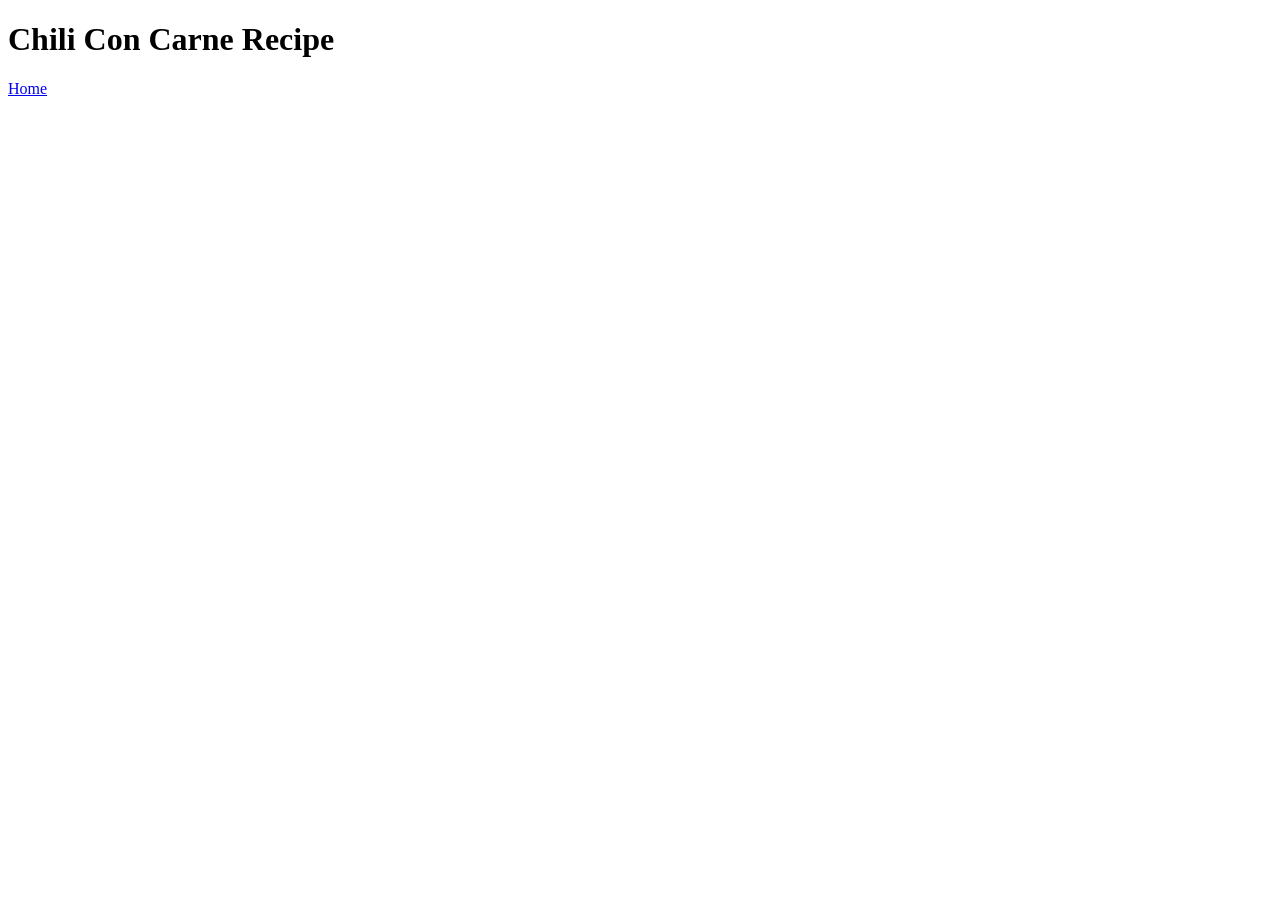
==== recipes/chili.html @ a4553359 "First Commit Odin Project Recipes, creating a first web page with hyperlinks, images, etc." ====
<!doctype html>
<html lang="en">
  <head>
    <meta charset="UTF-8" />
    <meta name="viewport" content="width=device-width, initial-scale=1.0" />
    <title>Chili Con Carne Recipe</title>
  </head>
  <body>
    <h1>Chili Con Carne Recipe</h1>
    <a href="../index.html">Home</a>
    <!--comment -->
  </body>
</html>
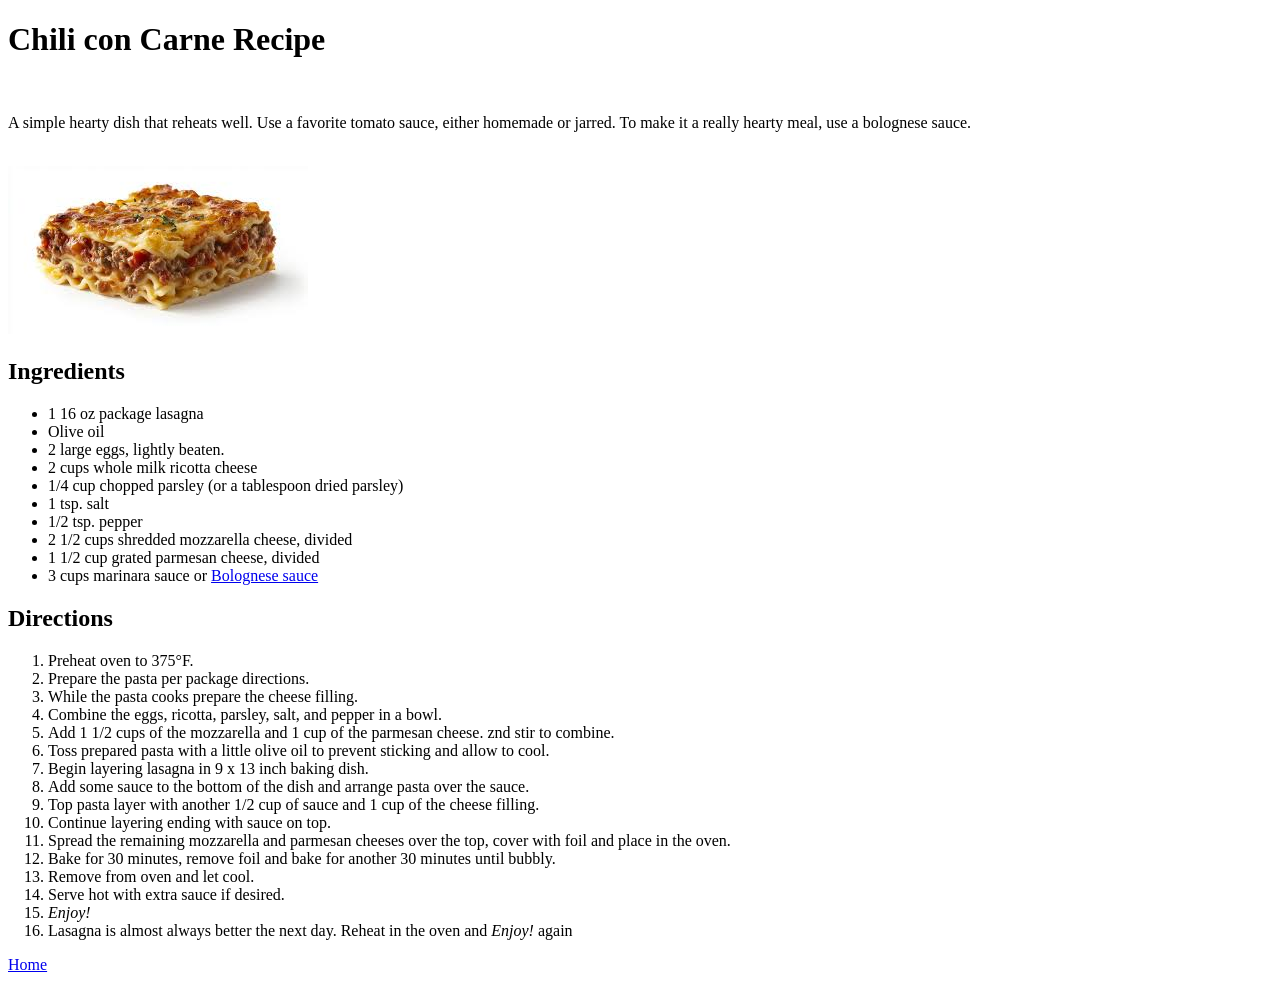
==== commit 371c1510: "Created chili page" ====
--- a/recipes/chili.html
+++ b/recipes/chili.html
@@ -3,11 +3,67 @@
   <head>
     <meta charset="UTF-8" />
     <meta name="viewport" content="width=device-width, initial-scale=1.0" />
-    <title>Chili Con Carne Recipe</title>
+    <title>Chili con Carne</title>
   </head>
   <body>
-    <h1>Chili Con Carne Recipe</h1>
+    <h1>Chili con Carne Recipe</h1>
+    <br />
+    <p>
+      A simple hearty dish that reheats well. Use a favorite tomato sauce,
+      either homemade or jarred. To make it a really hearty meal, use a
+      bolognese sauce.
+    </p>
+    <br />
+    <img src="../images/lasagna.jpg"alt="Lasagna"></a>
+    <h2>Ingredients</h2>
+    <ul>
+      <li>1 16 oz package lasagna</li>
+      <li>Olive oil</li>
+      <li>2 large eggs, lightly beaten.</li>
+      <li>2 cups whole milk ricotta cheese</li>
+      <li>1/4 cup chopped parsley (or a tablespoon dried parsley)</li>
+      <li>1 tsp. salt</li>
+      <li>1/2 tsp. pepper</li>
+      <li>2 1/2 cups shredded mozzarella cheese, divided</li>
+      <li>1 1/2 cup grated parmesan cheese, divided</li>
+      <li>
+        3 cups marinara sauce or
+        <a
+          href="https://www.allrecipes.com/recipe/18443/bolognese-sauce/"
+          target="_blank"
+          >Bolognese sauce</a
+        >
+      </li>
+    </ul>
+    <h2>Directions</h2>
+    <ol>
+      <li>Preheat oven to 375°F.</li>
+      <li>Prepare the pasta per package directions.</li>
+      <li>While the pasta cooks prepare the cheese filling.</li>
+      <li>Combine the eggs, ricotta, parsley, salt, and pepper in a bowl.</li>
+      <li>
+        Add 1 1/2 cups of the mozzarella and 1 cup of the parmesan cheese. znd
+        stir to combine.
+      </li>
+      <li>
+        Toss prepared pasta with a little olive oil to prevent sticking and
+        allow to cool.
+      </li>
+      <li>Begin layering lasagna in 9 x 13 inch baking dish.</li>
+      <li>
+        Add some sauce to the bottom of the dish and arrange pasta over the
+        sauce.
+      </li>
+      <li>Top pasta layer with another 1/2 cup of sauce and 1 cup of the cheese filling.</li>
+      <li>Continue layering ending with sauce on top.</li>
+      <li>Spread the remaining mozzarella and parmesan cheeses over the top, cover with foil and place in the oven.</li>
+      <li>Bake for 30 minutes, remove foil and bake for another 30 minutes until bubbly.</li>
+      <li>Remove from oven and let cool.</li>
+      <li>Serve hot with extra sauce if desired.</li>
+      <li><em>Enjoy!</em></li>
+      <li>Lasagna is almost always better the next day. Reheat in the oven and <em>Enjoy!</em> again</li>
+    </ol>
+
     <a href="../index.html">Home</a>
-    <!--comment -->
   </body>
-</html>
+</html>
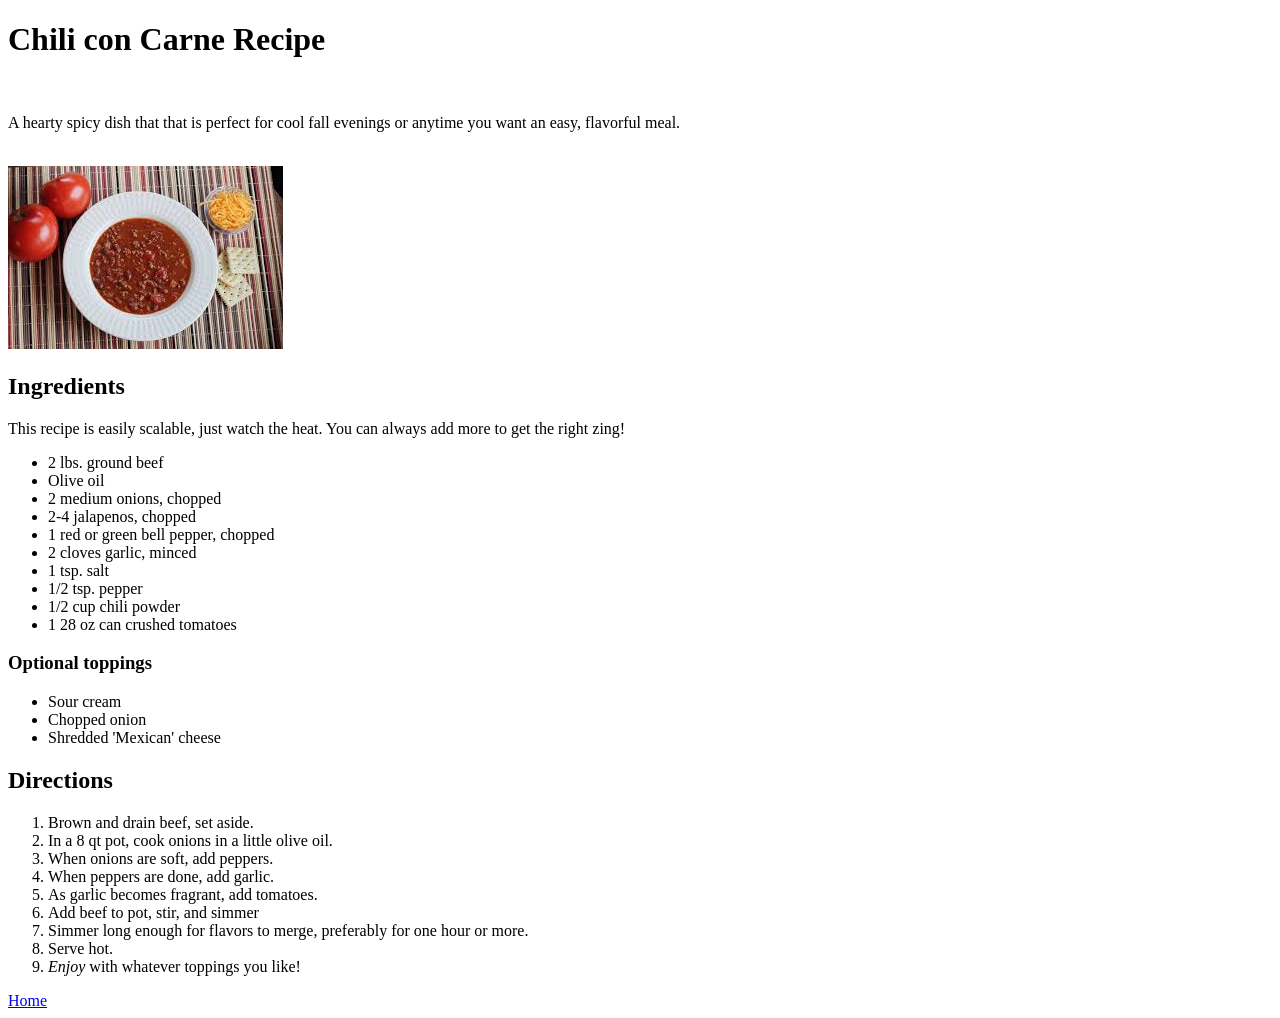
==== commit 39b9a155: "Completed project and published" ====
--- a/recipes/chili.html
+++ b/recipes/chili.html
@@ -9,59 +9,41 @@
     <h1>Chili con Carne Recipe</h1>
     <br />
     <p>
-      A simple hearty dish that reheats well. Use a favorite tomato sauce,
-      either homemade or jarred. To make it a really hearty meal, use a
-      bolognese sauce.
+      A hearty spicy dish that that is perfect for cool fall evenings or anytime you want an easy, flavorful meal.
     </p>
     <br />
-    <img src="../images/lasagna.jpg"alt="Lasagna"></a>
+    <img src="../images/chili.jpg"alt="Lasagna"></a>
     <h2>Ingredients</h2>
+    <p>This recipe is easily scalable, just watch the heat. You can always add more to get the right zing!</p>
     <ul>
-      <li>1 16 oz package lasagna</li>
+      <li>2 lbs. ground beef</li>
       <li>Olive oil</li>
-      <li>2 large eggs, lightly beaten.</li>
-      <li>2 cups whole milk ricotta cheese</li>
-      <li>1/4 cup chopped parsley (or a tablespoon dried parsley)</li>
+      <li>2 medium onions, chopped</li>
+      <li>2-4 jalapenos, chopped</li>
+      <li>1 red or green bell pepper, chopped</li>
+      <li>2 cloves garlic, minced</li>
       <li>1 tsp. salt</li>
       <li>1/2 tsp. pepper</li>
-      <li>2 1/2 cups shredded mozzarella cheese, divided</li>
-      <li>1 1/2 cup grated parmesan cheese, divided</li>
-      <li>
-        3 cups marinara sauce or
-        <a
-          href="https://www.allrecipes.com/recipe/18443/bolognese-sauce/"
-          target="_blank"
-          >Bolognese sauce</a
-        >
-      </li>
+      <li>1/2 cup chili powder</li>
+      <li>1 28 oz can crushed tomatoes</li>
+    </ul>
+    <h3>Optional toppings</h3>
+    <ul>
+      <li>Sour cream</li>
+      <li>Chopped onion</li>
+      <li>Shredded 'Mexican' cheese</li>
     </ul>
     <h2>Directions</h2>
     <ol>
-      <li>Preheat oven to 375°F.</li>
-      <li>Prepare the pasta per package directions.</li>
-      <li>While the pasta cooks prepare the cheese filling.</li>
-      <li>Combine the eggs, ricotta, parsley, salt, and pepper in a bowl.</li>
-      <li>
-        Add 1 1/2 cups of the mozzarella and 1 cup of the parmesan cheese. znd
-        stir to combine.
-      </li>
-      <li>
-        Toss prepared pasta with a little olive oil to prevent sticking and
-        allow to cool.
-      </li>
-      <li>Begin layering lasagna in 9 x 13 inch baking dish.</li>
-      <li>
-        Add some sauce to the bottom of the dish and arrange pasta over the
-        sauce.
-      </li>
-      <li>Top pasta layer with another 1/2 cup of sauce and 1 cup of the cheese filling.</li>
-      <li>Continue layering ending with sauce on top.</li>
-      <li>Spread the remaining mozzarella and parmesan cheeses over the top, cover with foil and place in the oven.</li>
-      <li>Bake for 30 minutes, remove foil and bake for another 30 minutes until bubbly.</li>
-      <li>Remove from oven and let cool.</li>
-      <li>Serve hot with extra sauce if desired.</li>
-      <li><em>Enjoy!</em></li>
-      <li>Lasagna is almost always better the next day. Reheat in the oven and <em>Enjoy!</em> again</li>
+      <li>Brown and drain beef, set aside.</li>
+      <li>In a 8 qt pot, cook onions in a little olive oil.</li>
+      <li>When onions are soft, add peppers.</li>
+      <li>When peppers are done, add garlic.</li>
+      <li>As garlic becomes fragrant, add tomatoes.</li>
+      <li>Add beef to pot, stir, and simmer</li>
+      <li>Simmer long enough for flavors to merge, preferably for one hour or more.</li>
+      <li>Serve hot.</li>
+      <li><em>Enjoy</em> with whatever toppings you like!</li>
     </ol>
 
     <a href="../index.html">Home</a>
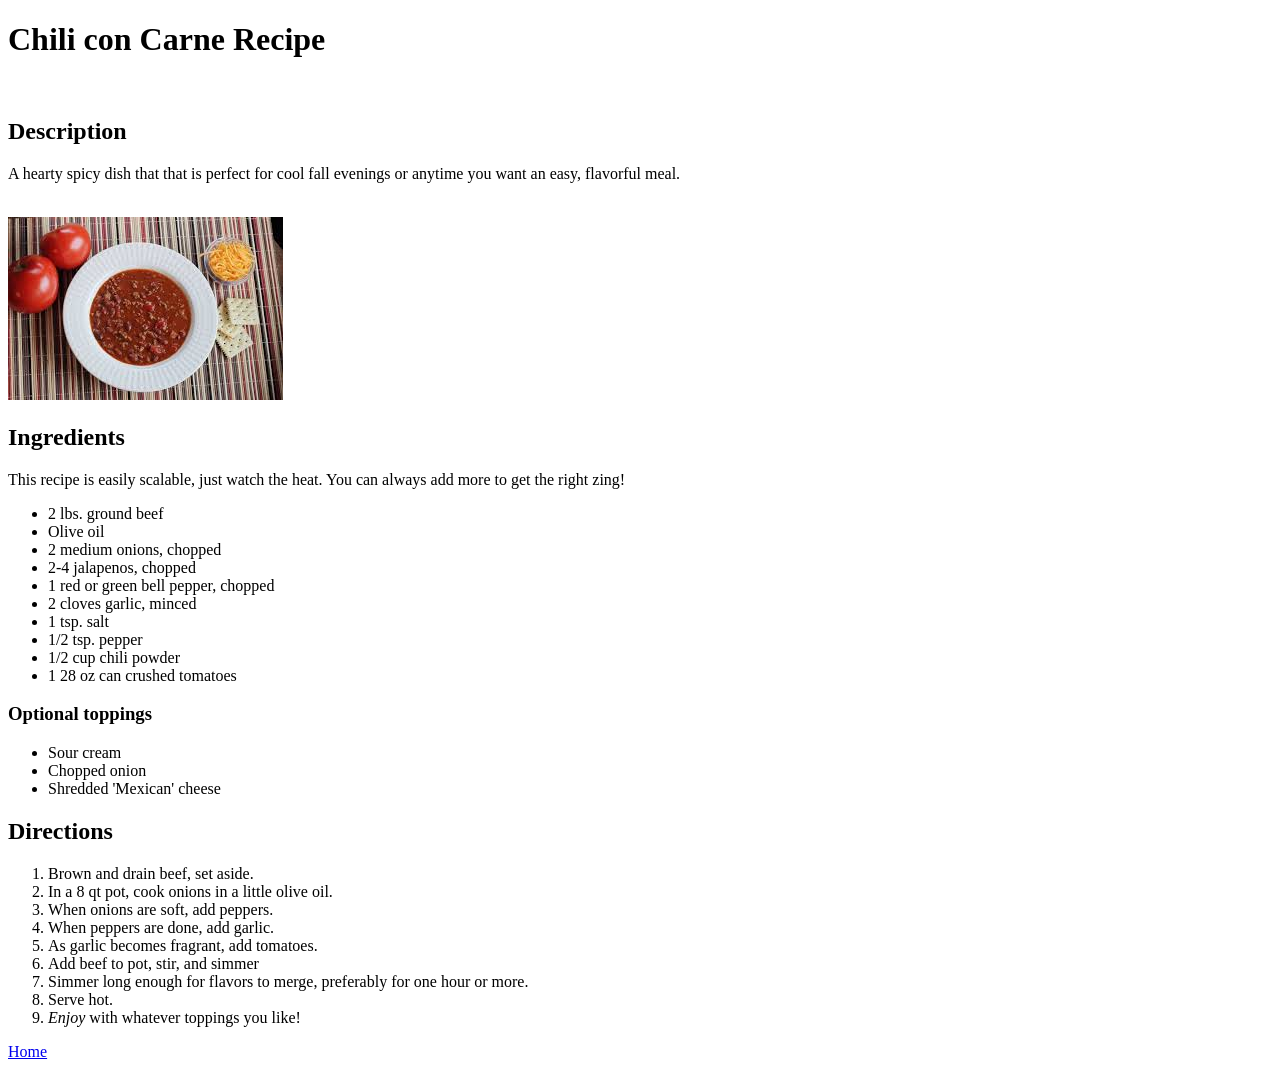
==== commit a5d5b7c1: "Added description heading per spec." ====
--- a/recipes/chili.html
+++ b/recipes/chili.html
@@ -8,6 +8,7 @@
   <body>
     <h1>Chili con Carne Recipe</h1>
     <br />
+    <h2>Description</h2>
     <p>
       A hearty spicy dish that that is perfect for cool fall evenings or anytime you want an easy, flavorful meal.
     </p>
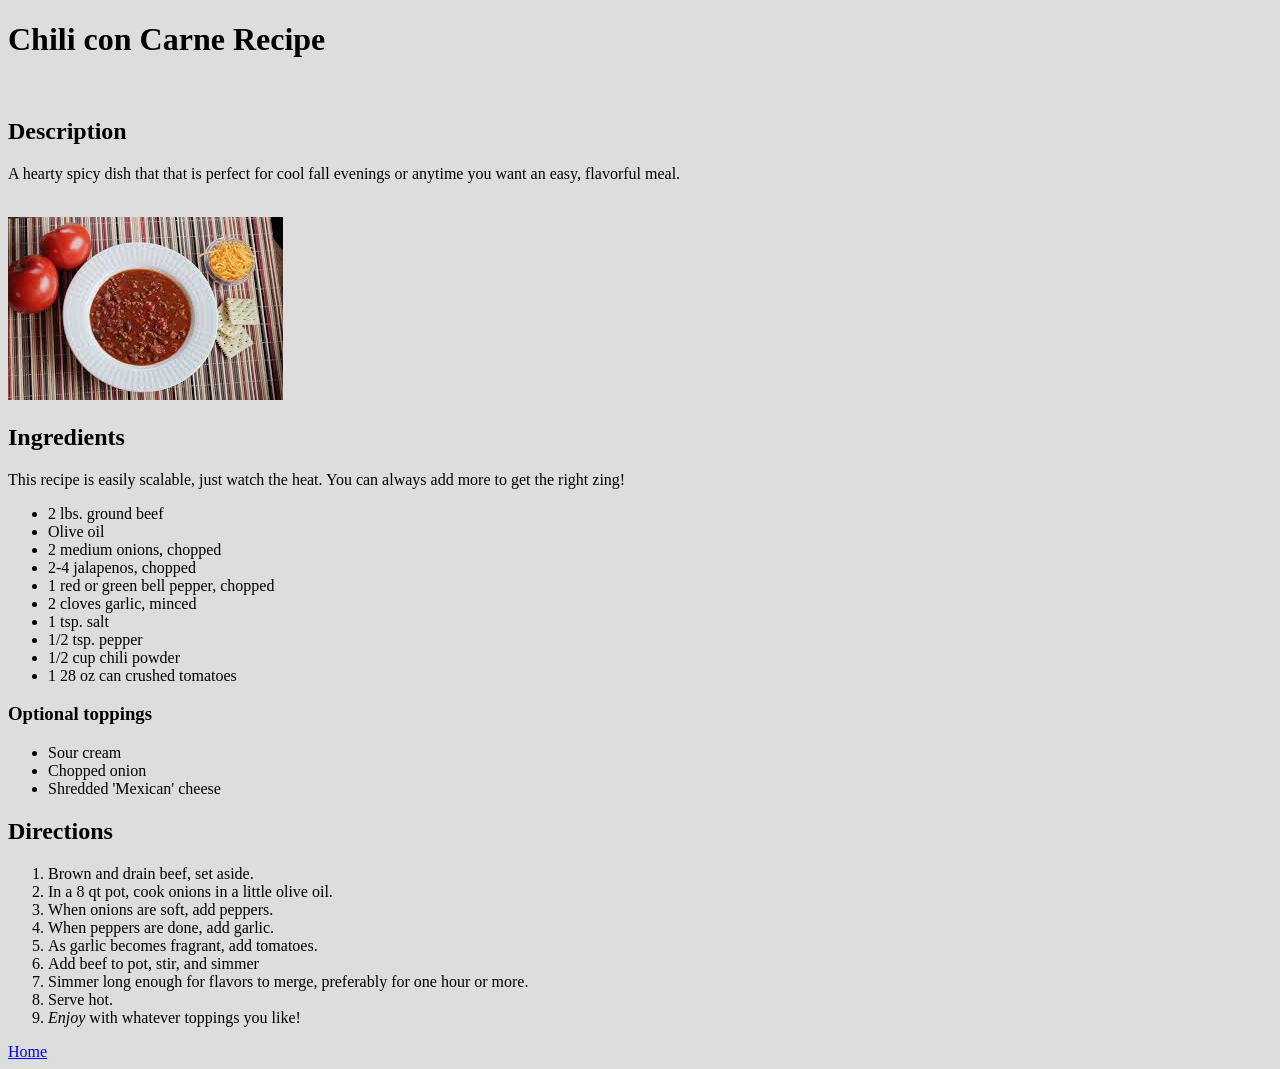
==== commit cfe176ea: "Added style elements" ====
--- a/recipes/chili.html
+++ b/recipes/chili.html
@@ -3,9 +3,10 @@
   <head>
     <meta charset="UTF-8" />
     <meta name="viewport" content="width=device-width, initial-scale=1.0" />
+    <link rel="stylesheet" href="../styles/style.css">
     <title>Chili con Carne</title>
   </head>
-  <body>
+  <body class="recipe-page">
     <h1>Chili con Carne Recipe</h1>
     <br />
     <h2>Description</h2>
--- a/styles/style.css
+++ b/styles/style.css
@@ -0,0 +1,45 @@
+/* styles for recipes */
+body {
+    background-color: #DDDDDD;
+    color: black;
+
+}
+header {
+    display: flex;
+    align-items: center;
+    font-size: 40px;
+    justify-content: center;
+    gap: 36px;
+}
+
+header img {
+    height: 100px; /* Adjust this value to your preferred size */
+}
+
+.main {
+    font-size: 40px;
+    display: flex;
+    justify-content: space-around;
+}
+.main li {
+    display: flex;
+    flex-direction: column;        /* Stacks text and image vertically */
+    align-items: center;           /* Centers text over the thumbnail */
+    text-align: center;
+}
+.main img {
+    width: 120px;                  /* Set your preferred thumbnail size */
+    height: auto;
+    margin-top: 10px;              /* Adds space between text and image */
+}
+.description {
+    align-items: right;
+
+}
+.instructions {
+
+}
+.recipe-page {
+    justify-content: center;
+    align-items: center;
+}
